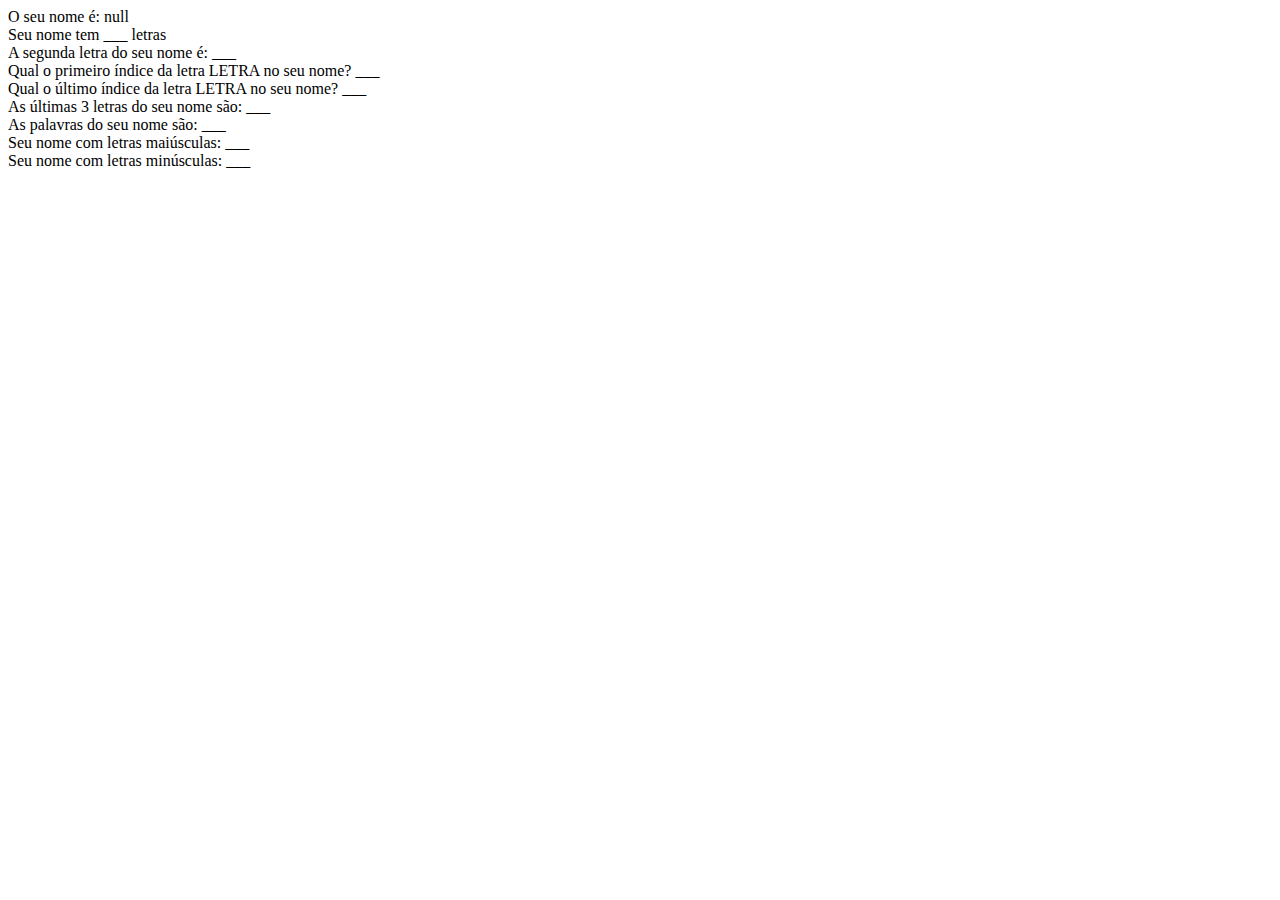
==== Aula13/ex/index.html @ 29ffaed2 "Aula13" ====
<!DOCTYPE html>
<html lang="pt-br">
<head>
    <meta charset="UTF-8">
    <meta http-equiv="X-UA-Compatible" content="IE=edge">
    <meta name="viewport" content="width=device-width, initial-scale=1.0">
    <title>Exercícios aula 13</title>
</head>
<body>
    
    <script>
        const nome = prompt('Digite seu nome completo: ');
        document.body.innerHTML += `O seu nome é: ${nome}<br />`
        document.body.innerHTML += `Seu nome tem ___ letras <br />`
        document.body.innerHTML += `A segunda letra do seu nome é: ___ <br />`
        document.body.innerHTML += `Qual o primeiro índice da letra LETRA no seu nome? ___ <br />`
        document.body.innerHTML += `Qual o último índice da letra LETRA no seu nome? ___ <br />`
        document.body.innerHTML += `As últimas 3 letras do seu nome são: ___ <br />`
        document.body.innerHTML += `As palavras do seu nome são: ___ <br />`
        document.body.innerHTML += `Seu nome com letras maiúsculas: ___ <br />`
        document.body.innerHTML += `Seu nome com letras minúsculas: ___ <br />`
    </script>
</body>
</html>
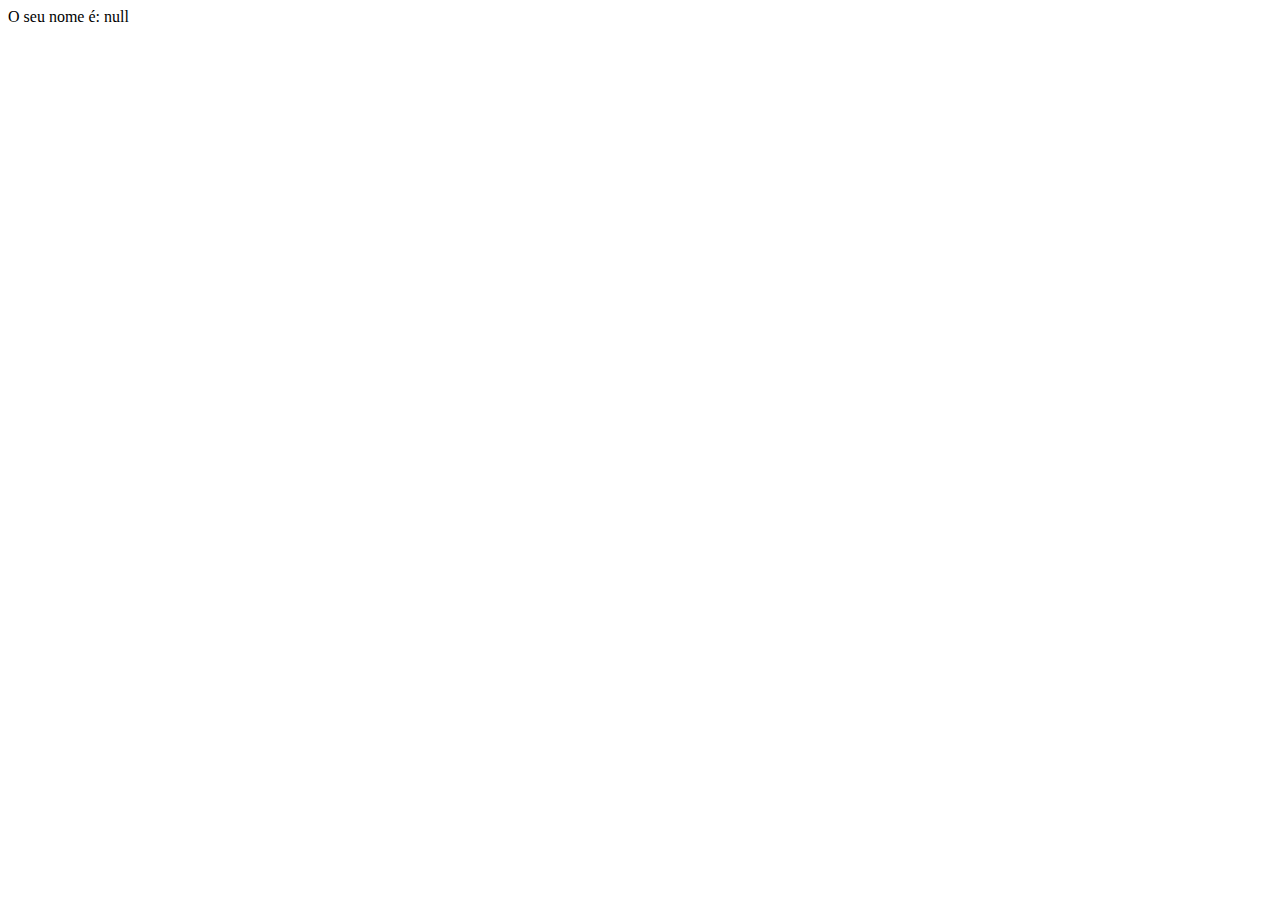
==== commit 91bafae2: "Aula13 + Ex1" ====
--- a/Aula13/ex/index.html
+++ b/Aula13/ex/index.html
@@ -11,14 +11,14 @@
     <script>
         const nome = prompt('Digite seu nome completo: ');
         document.body.innerHTML += `O seu nome é: ${nome}<br />`
-        document.body.innerHTML += `Seu nome tem ___ letras <br />`
-        document.body.innerHTML += `A segunda letra do seu nome é: ___ <br />`
-        document.body.innerHTML += `Qual o primeiro índice da letra LETRA no seu nome? ___ <br />`
-        document.body.innerHTML += `Qual o último índice da letra LETRA no seu nome? ___ <br />`
-        document.body.innerHTML += `As últimas 3 letras do seu nome são: ___ <br />`
-        document.body.innerHTML += `As palavras do seu nome são: ___ <br />`
-        document.body.innerHTML += `Seu nome com letras maiúsculas: ___ <br />`
-        document.body.innerHTML += `Seu nome com letras minúsculas: ___ <br />`
+        document.body.innerHTML += `Seu nome tem ${nome.length} letras. <br />`
+        document.body.innerHTML += `A segunda letra do seu nome é: ${nome.charAt(1)} <br />`
+        document.body.innerHTML += `Qual o primeiro índice da letra a no seu nome? ${nome.indexOf('a')} <br />`
+        document.body.innerHTML += `Qual o último índice da letra LETRA no seu nome? ${nome.lastIndexOf('a')} <br />`
+        document.body.innerHTML += `As últimas 3 letras do seu nome são: ${nome.slice(-3, nome.length)} <br />`
+        document.body.innerHTML += `As palavras do seu nome são: ${nome.split(' ')} <br />`
+        document.body.innerHTML += `Seu nome com letras maiúsculas: ${nome.toUpperCase()} <br />`
+        document.body.innerHTML += `Seu nome com letras minúsculas: ${nome.toLowerCase()} <br />`
     </script>
 </body>
 </html>